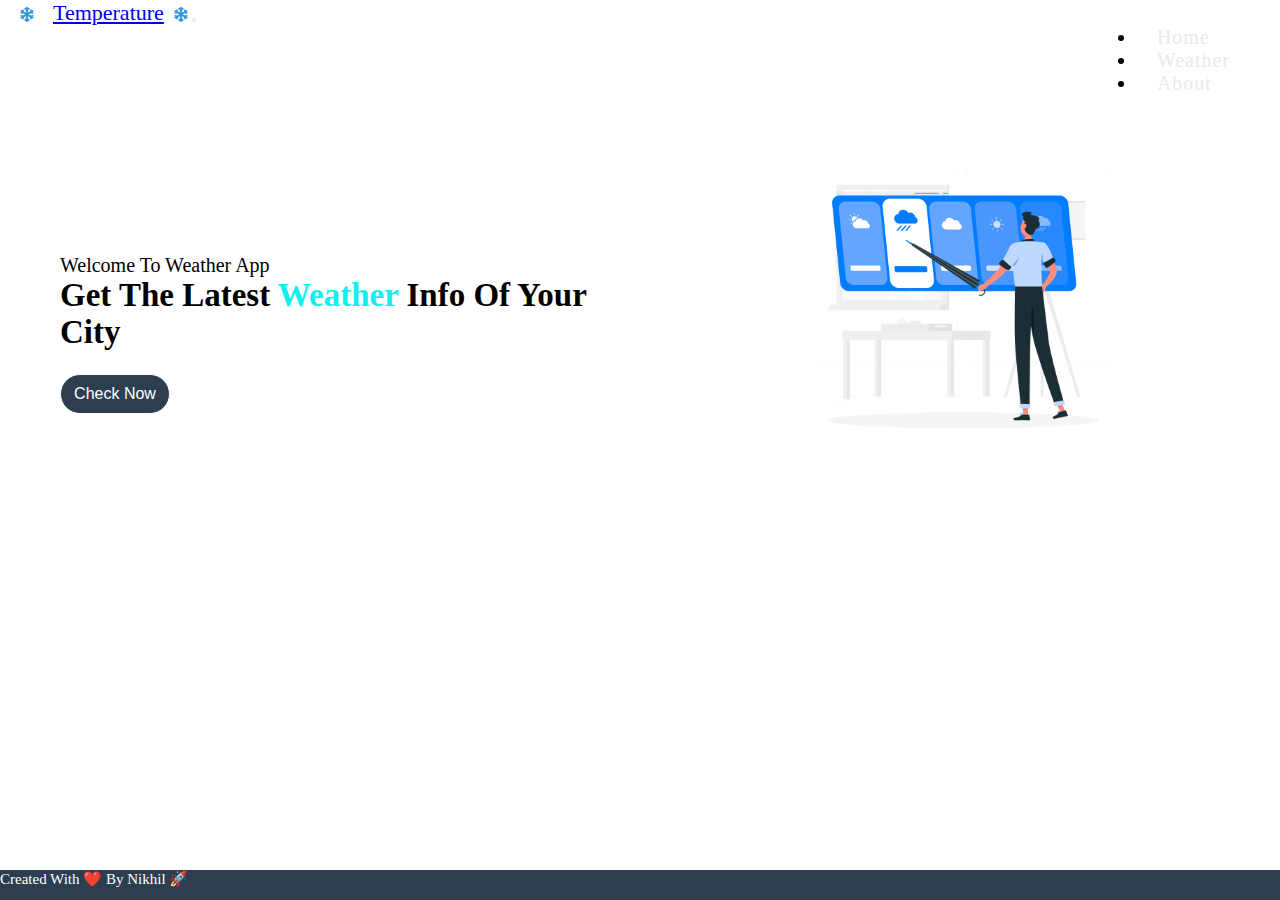
==== index.html @ f911f117 "testing again" ====
<!doctype html>
<html lang="en">
  <head>
    <!-- Required meta tags -->
    <meta charset="utf-8">
    <meta name="viewport" content="width=device-width, initial-scale=1">

    <!-- Bootstrap CSS -->
    <link href="https://cdn.jsdelivr.net/npm/bootstrap@5.0.0-beta2/dist/css/bootstrap.min.css" rel="stylesheet" integrity="sha384-BmbxuPwQa2lc/FVzBcNJ7UAyJxM6wuqIj61tLrc4wSX0szH/Ev+nYRRuWlolflfl" crossorigin="anonymous">
    <link rel="stylesheet" href="sass/style.css">
    <link rel="stylesheet" href="sass/responsive.css">
    <link rel="preconnect" href="https://fonts.gstatic.com">
    <link href="https://fonts.googleapis.com/css2?family=Nunito+Sans:ital,wght@0,300;1,200&display=swap" rel="stylesheet">
    <link rel="stylesheet" href="https://cdnjs.cloudflare.com/ajax/libs/font-awesome/5.15.2/css/all.min.css">
    <title>Temperature.com</title>
  </head>
  <body>
    <header>
        <nav class="navbar navbar-expand-lg navbar-dark bg-dark">
            <div class="container-fluid">
                <i class="fas fa-snowflake"></i> <a class="navbar-brand temperature" href="#">Temperature</a>  <i class="fas fa-snowflake"></i>
              <button class="navbar-toggler" type="button" data-bs-toggle="collapse" data-bs-target="#navbarSupportedContent" aria-controls="navbarSupportedContent" aria-expanded="false" aria-label="Toggle navigation">
                <span class="navbar-toggler-icon"></span>
              </button>
              <div class="collapse navbar-collapse" id="navbarSupportedContent">
                <ul class="navbar-nav navbar-material">
                  <li class="nav-item">
                    <a class="another-page" aria-current="page" href="#">Home</a>
                  </li>
                  <li class="nav-item">
                    <a class="another-page" href="#">Weather</a>
                  </li>
                  <li class="nav-item">
                    <a class="another-page" href="#">About</a>
                  </li>
                </ul>
                
              </div>
            </div>
          </nav>
        </header>
        <section id="middleContent">  
          <div class="container-bg">
            <div class="left bottom">
              <p id="welcome">welcome to weather app</p>
              <p id="intro">get the latest <span id="weather">weather</span> info of your city </p>
              <button id="btn1">Check now</button>
            </div>
            <div class="right top">
              <img src="img/bg1.jpg" alt="">
              
            </div>
            
          </div>
        </section>
          <footer class="text-center"> 
            <p id="end">created with ❤️ by nikhil 🚀</p>
          </footer>


    <script src="https://cdn.jsdelivr.net/npm/bootstrap@5.0.0-beta2/dist/js/bootstrap.bundle.min.js" integrity="sha384-b5kHyXgcpbZJO/tY9Ul7kGkf1S0CWuKcCD38l8YkeH8z8QjE0GmW1gYU5S9FOnJ0" crossorigin="anonymous"></script>
    <script src="js/index.js"></script>
  </body>
</html>
---- sass/style.css ----
* {
  margin: 0%;
  padding: 0%;
  -webkit-box-sizing: border-box;
          box-sizing: border-box;
}

html {
  font-size: 62.5%;
}

nav {
  height: 7.4rem;
  font-size: 2rem;
}

.temperature {
  font-size: 2.2rem;
  position: relative;
  left: 1.5rem;
}

.another-page {
  text-decoration: none;
  letter-spacing: 1px;
  margin-left: 2rem;
  color: #eee8e8;
  -webkit-transition: color 0.5s;
  transition: color 0.5s;
}

.another-page:hover {
  color: #3498db !important;
  -webkit-transition: color 0.5s;
  transition: color 0.5s;
}

.navbar-material {
  position: absolute;
  right: 5rem;
}

.fa-snowflake {
  color: #3498db;
  font-size: 1.5rem;
  margin-left: 2rem;
  -webkit-animation: snowMove linear 1s infinite;
          animation: snowMove linear 1s infinite;
}

@-webkit-keyframes snowMove {
  0% {
    -webkit-transform: rotate(0deg);
            transform: rotate(0deg);
  }
  100% {
    -webkit-transform: rotate(360deg);
            transform: rotate(360deg);
  }
}

@keyframes snowMove {
  0% {
    -webkit-transform: rotate(0deg);
            transform: rotate(0deg);
  }
  100% {
    -webkit-transform: rotate(360deg);
            transform: rotate(360deg);
  }
}

.container-bg {
  height: 46rem;
  width: 100%;
  -webkit-box-align: center;
      -ms-flex-align: center;
          align-items: center;
  -webkit-box-pack: center;
      -ms-flex-pack: center;
          justify-content: center;
  display: -webkit-box;
  display: -ms-flexbox;
  display: flex;
  -webkit-box-orient: horizontal;
  -webkit-box-direction: normal;
      -ms-flex-direction: row;
          flex-direction: row;
}

#btn1 {
  border-radius: 13px;
  border-radius: 29px;
  height: 4rem;
  text-transform: capitalize;
  font-size: 1.6rem;
  width: 11rem;
  border: 1px solid;
  background-color: #2c3e50;
  margin-top: 4%;
  color: #fff;
}

#btn1:hover {
  box-shadow: 3px 7px 9px 1px rgba(0, 0, 0, 0.75);
  -webkit-box-shadow: 3px 7px 9px 1px rgba(0, 0, 0, 0.75);
  -moz-box-shadow: 3px 7px 9px 1px rgba(0, 0, 0, 0.75);
}

.left {
  width: 48vw;
  margin-left: 6rem;
  margin-bottom: 6rem;
  margin-top: 12rem;
}

.left p {
  font-size: 2rem;
  font-weight: 500;
  text-transform: capitalize;
}

.right {
  display: -webkit-box;
  display: -ms-flexbox;
  display: flex;
  width: 52vw;
  -webkit-box-pack: center;
      -ms-flex-pack: center;
          justify-content: center;
}

.right img {
  height: 35rem;
}

#weather {
  color: #11f0f0;
}

.carousel-item img {
  height: 46rem;
}

#intro {
  font-weight: bold;
  font-size: 3.3rem;
}

footer {
  width: 100%;
  color: #fff;
  text-transform: capitalize;
  height: 3rem;
  background-color: #2c3e50;
  font-size: 1.5rem;
  position: absolute;
  bottom: 0px;
}
/*# sourceMappingURL=style.css.map */
---- sass/responsive.css ----
@media only screen and (max-width: 991px) {
  html {
    font-size: 55%;
  }
  .navbar-toggler {
    position: absolute;
    right: 3%;
    top: 20px;
    font-size: 17px;
  }
  .navbar > .container-fluid {
    display: block;
  }
  .nav-item {
    background-color: #212529;
    width: 20vw;
    height: 5rem;
  }
  .navbar-material {
    right: 0rem;
  }
  .right img {
    height: 27rem;
  }
  .left {
    margin-left: 3rem;
    margin-bottom: 0%;
  }
  .left p {
    font-size: 2.3rem;
  }
  #intro {
    font-size: 3rem;
  }
  #btn1 {
    height: 5rem;
    font-size: 1.8rem;
    width: 13rem;
  }
  .container-bg {
    height: 57rem;
  }
}

@media only screen and (max-width: 645px) {
  .nav-item {
    width: 34vw;
    height: 5.5rem;
  }
  .container-bg {
    -webkit-box-orient: vertical;
    -webkit-box-direction: reverse;
        -ms-flex-direction: column-reverse;
            flex-direction: column-reverse;
  }
  .left {
    width: 100%;
    margin-top: 2rem;
    margin-left: 0%;
  }
  #btn1 {
    height: 5.5rem;
    font-size: 2.1rem;
    width: 16rem;
  }
}
/*# sourceMappingURL=responsive.css.map */
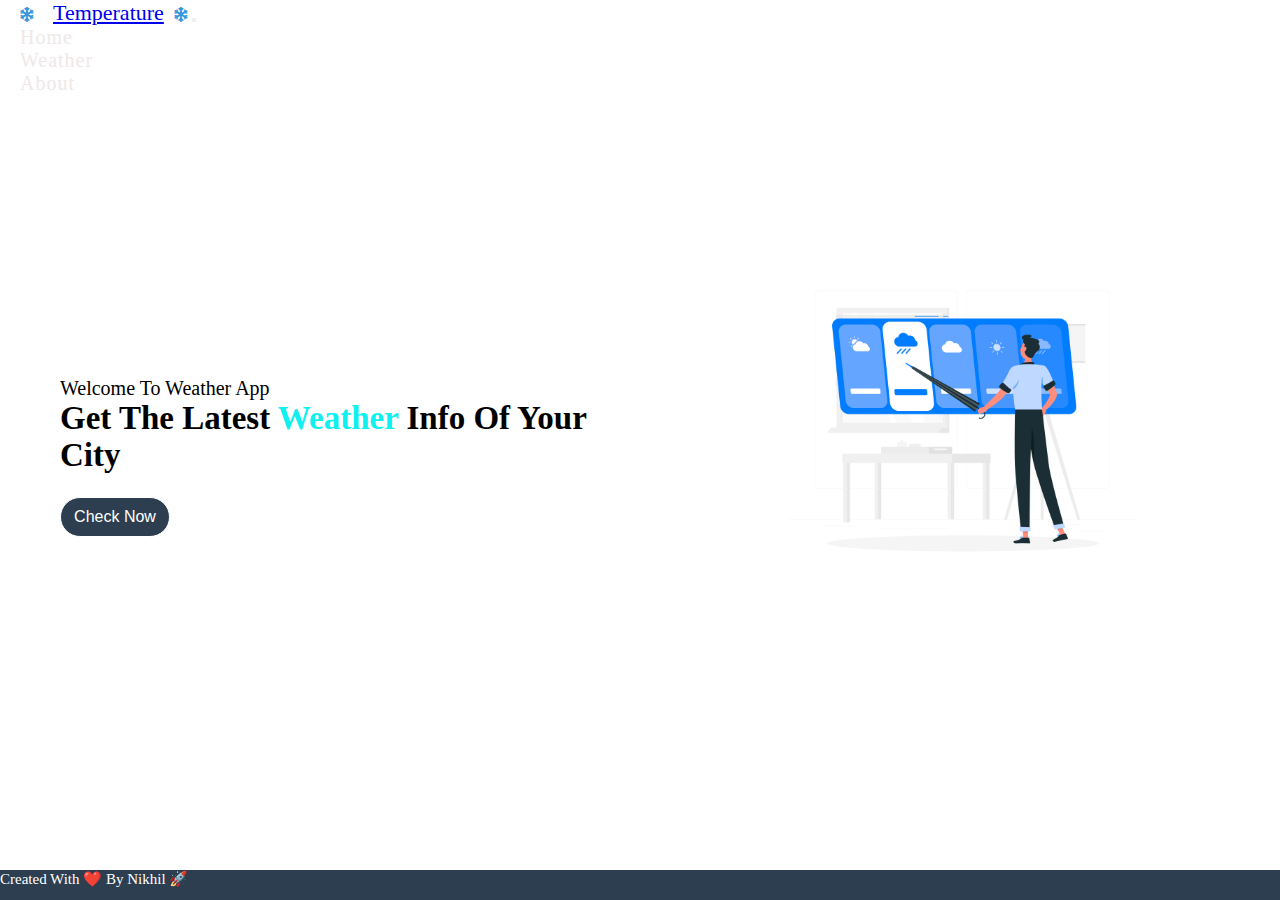
==== commit 2b6cbeaa: "testing2" ====
--- a/index.html
+++ b/index.html
@@ -15,7 +15,7 @@
     <title>Temperature.com</title>
   </head>
   <body>
-    <header>
+    <main>
         <nav class="navbar navbar-expand-lg navbar-dark bg-dark">
             <div class="container-fluid">
                 <i class="fas fa-snowflake"></i> <a class="navbar-brand temperature" href="#">Temperature</a>  <i class="fas fa-snowflake"></i>
@@ -38,7 +38,6 @@
               </div>
             </div>
           </nav>
-        </header>
         <section id="middleContent">  
           <div class="container-bg">
             <div class="left bottom">
@@ -56,7 +55,7 @@
           <footer class="text-center"> 
             <p id="end">created with ❤️ by nikhil 🚀</p>
           </footer>
-
+        </main>
 
     <script src="https://cdn.jsdelivr.net/npm/bootstrap@5.0.0-beta2/dist/js/bootstrap.bundle.min.js" integrity="sha384-b5kHyXgcpbZJO/tY9Ul7kGkf1S0CWuKcCD38l8YkeH8z8QjE0GmW1gYU5S9FOnJ0" crossorigin="anonymous"></script>
     <script src="js/index.js"></script>
--- a/sass/style.css
+++ b/sass/style.css
@@ -7,6 +7,20 @@
 
 html {
   font-size: 62.5%;
+}
+
+main {
+  height: 100vh;
+  display: -webkit-box;
+  display: -ms-flexbox;
+  display: flex;
+  -webkit-box-orient: vertical;
+  -webkit-box-direction: normal;
+      -ms-flex-direction: column;
+          flex-direction: column;
+  -webkit-box-pack: justify;
+      -ms-flex-pack: justify;
+          justify-content: space-between;
 }
 
 nav {
@@ -33,11 +47,6 @@
   color: #3498db !important;
   -webkit-transition: color 0.5s;
   transition: color 0.5s;
-}
-
-.navbar-material {
-  position: absolute;
-  right: 5rem;
 }
 
 .fa-snowflake {
@@ -71,7 +80,7 @@
 }
 
 .container-bg {
-  height: 46rem;
+  margin-top: -7%;
   width: 100%;
   -webkit-box-align: center;
       -ms-flex-align: center;
@@ -154,7 +163,5 @@
   height: 3rem;
   background-color: #2c3e50;
   font-size: 1.5rem;
-  position: absolute;
-  bottom: 0px;
 }
 /*# sourceMappingURL=style.css.map */--- a/sass/responsive.css
+++ b/sass/responsive.css
@@ -13,11 +13,13 @@
   }
   .nav-item {
     background-color: #212529;
-    width: 20vw;
     height: 5rem;
   }
   .navbar-material {
-    right: 0rem;
+    width: 100vw;
+    margin-top: 13px;
+    position: absolute;
+    left: 0%;
   }
   .right img {
     height: 27rem;
@@ -52,6 +54,7 @@
     -webkit-box-direction: reverse;
         -ms-flex-direction: column-reverse;
             flex-direction: column-reverse;
+    margin-top: -36%;
   }
   .left {
     width: 100%;
@@ -59,9 +62,12 @@
     margin-left: 0%;
   }
   #btn1 {
-    height: 5.5rem;
-    font-size: 2.1rem;
-    width: 16rem;
+    height: 4.5rem;
+    font-size: 2rem;
+    width: 14rem;
+  }
+  #intro {
+    font-size: 2.5rem;
   }
 }
 /*# sourceMappingURL=responsive.css.map */